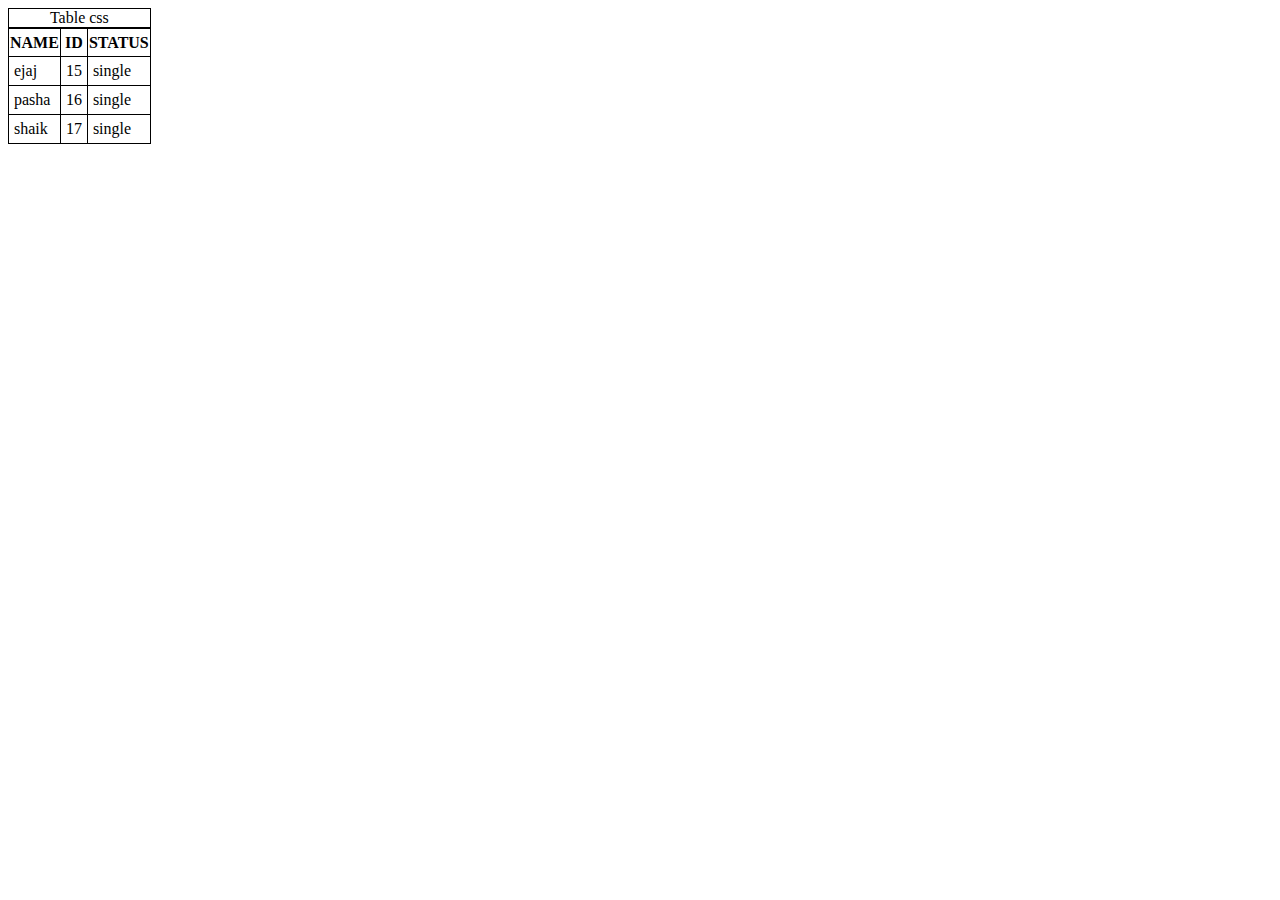
==== CSS/INDEX.html @ a1e7dded "first commit" ====
<!DOCTYPE html>
<html>
    <head>
        <link rel="preconnect" href="https://fonts.gstatic.com">
<link href="https://fonts.googleapis.com/css2?family=Sansita+Swashed:wght@500;600;700;800;900&family=Texturina:ital,wght@0,100;0,200;0,300;0,400;0,500;0,600;0,700;0,800;0,900;1,100;1,200;1,300;1,400;1,500;1,600;1,700;1,800;1,900&display=swap" rel="stylesheet">
        
        
       <link rel="stylesheet" type="text/css" href="style.css"><!--this is External css where the css file is outside and paragraph tag is styled in style.css-->
       <!--<style>
           h1{
               color: blueviolet;
               font: caption;
           }
       </style> --><!--this is Internal css we can style the html element in the html file using style tag. we can keep this style tag anywhere between html tag but mostly the basic rule is keep the style tag in head tag.-->
       

   </head>
    <body>
        <!--
        <p>ARE YOU READY</p><hr>
        <p>I WAS BORN READY</p>
        <hr>
        <p>OK LETS START THE GAME</p>
        <h1>Hellow ezaz pasha after a long gap Welcome to the game</h1>
        <h2 style="color: aqua; font-size: medium;">this is inline css</h2> --><!--we cannot use two style tags in same element.if we write two style tags browser will consider the second style tag and ignore the first style tag.-->
        <!--
        <hr>
        <h1>Selectors</h1>-->
        <!--selectors are many types but we use mostly 3types of selectors 1.Element selector 2.id selector 3.class selector-->
        <!--
        <p id="ez">hello msi</p>
        <p class="yellow-text">hello msi</p>
        <p>hello msi</p>
        <p id="pi" class="bluetext greentext">hello msi</p>--> <!--if two class are align for single element then server takes 2nd class.
            if id and class are assign to single element then server takes id request first and class request second-->
            <!--
        <p class="yellow-text">hello msi</p>-->
        <!--the order of selectors is
        1st id selector
        2nd class selector
        3rd element selector-->
        <!--<hr>-->
       <!-- Colour-->
       <!--colours play a crucial role in css 
           we can mention colour in 6 types
           1.color names
           2.RGB(red,green,blue)
           3.RGBA(red,green,blue,alpha)
           4.HEX(#ffffff)
           5.HSL
           6.HSLA -->
    <!--1.Predefine color names
      The browser supports 140 color names like red,blue,green,orange,vilote,white,https://htmlcolorcodes.com/color-names/-->
   <!--2.RGB
    Color value between 0 and 255
    rgb(0,0,0) is black
    rgb(255,255,255) is white
    rgb(255,0,0) is red
    rgb(0,255,0) is green
    rgb(0,0,255) is blue--> 
 <!--3.RGBA
    A is alpha it means transparent it is number between 0.0(fully transparent) and 1.0(not transparent)
    rgba(255,99,71,0.5)-->
<!--4.HEX
    hexadecimal values between 00 and ff(same as decimal 0-255)
    #rrggbb (rr-red,gg-green,bb-blue)
    #ff0000 is red
    #00ff00 is green
    #0000ff is blue-->
<!--5.HSL
    hsl(hue,saturation,lightness)
    Hue is a degree onthe color wheel from 0 to 360. 0 is red, 120 is green, 240 is blue,360 is black.
    Saturation is a percentage value 0% means shade of gray, 100% means full color.
    Lightness is a percentage 0% is black, 50% is neither light or dark, 100% is white
    hsl(0,100%,50%) is red-->   
<!--6.HSLA
    hsla(hue,saturation,lightness,alpha)
    alpha is a transparent 0.0(full) and 1.0(not)hsla(0,100%,50%,0.5)-->
    <!--  
     <h3 style="color: rgb(235, 132,65);font-style: oblique;"> the brand new one plus</h3> 
     <h3 style="color: RGBA(2, 132,65,0.5);font-style:inherit;"> the brand new one plus</h3>
     <h3 style="color: #ff00dd;font-style:italic;"> the brand new one plus</h3>
     <h3 style="color:hsl(23, 33%, 50%);font-style: initial;"> the brand new one plus</h3>
     <h3 style="color:hsla(221, 90%, 75%, 0.5);font-style: oblique;"> the brand new one plus</h3>-->
     <!--<hr>-->
     <!--
     BACKGROUNDS
     <div id="bg">
    <p>Lorem ipsum dolor sit amet consectetur adipisicing elit. Enim voluptatum unde possimus beatae quia corrupti, sapiente saepe accusantium! Quasi ut reiciendis sint assumenda minus necessitatibus quis expedita, id soluta deleniti quo unde? Eaque, eveniet iusto eos assumenda deleniti explicabo quasi dolore minus quae numquam accusamus quos nam, consectetur necessitatibus repudiandae dolorem. Ipsum optio error, incidunt itaque laboriosam quia nisi, placeat beatae delectus, amet harum a reprehenderit quam. Autem tempora ex architecto cumque molestias aspernatur porro eum aperiam. Dignissimos, laboriosam! Ad iste provident nobis quam quasi, impedit adipisci fugit laborum aperiam, officia alias natus inventore tempore ipsa ut est illum harum, sint mollitia sapiente repellendus! Cum rem repellat quo nostrum perspiciatis vero voluptatem et enim ducimus minus ratione blanditiis iure id aut sint saepe rerum totam, sed architecto facilis. Illum, et necessitatibus! Reprehenderit officiis quisquam modi delectus ipsam, sed eveniet voluptas nam, veritatis molestiae error, numquam dolorem id consequuntur quos omnis cumque. Delectus accusamus culpa ut animi enim perferendis architecto cupiditate voluptates impedit ullam ab nam, eaque maxime debitis perspiciatis deleniti et. In culpa quibusdam soluta recusandae quia eius architecto dolores corrupti, consequatur ab accusantium magnam beatae quos quo a nam, asperiores amet. Iste hic quia provident nesciunt laboriosam. Qui dolore, tempore, impedit doloribus fuga illum, suscipit amet temporibus exercitationem necessitatibus maiores quae neque quis in ipsum distinctio aperiam ipsa itaque expedita! Minima delectus repellat aperiam architecto ipsa tempore qui quaerat perspiciatis hic sed, modi fugit nam maxime libero et nulla id itaque ducimus sapiente. Asperiores, sed vitae. Quos obcaecati sint, omnis nostrum praesentium corporis commodi deserunt aperiam corrupti amet. Consectetur odio minima consequatur perferendis mollitia commodi fuga soluta saepe rerum at rem qui earum, ad natus cum, corporis velit possimus! Aliquam sint tenetur qui quo in vitae officiis voluptatem adipisci veniam ab quidem dolorem corrupti consequuntur maiores delectus, deserunt ratione, aliquid itaque eos commodi ipsum assumenda! Aut dolor ipsa quam, laudantium itaque eligendi animi voluptas explicabo, natus nemo culpa quo tempore nam incidunt quae magnam libero veritatis nihil ducimus aliquam sit odit, modi fugiat minima! Commodi sit voluptatem tempore? Veritatis dignissimos iusto quasi id deleniti quas adipisci minus perferendis. Doloremque sequi earum est fuga quasi reprehenderit aut quas voluptatum molestias provident exercitationem, harum quae consequatur doloribus architecto minima eaque facere. Beatae voluptas repellendus perferendis ipsam error libero fugit officiis dignissimos, alias voluptatem! Nam consequatur excepturi quaerat alias asperiores laborum pariatur consequuntur aut est temporibus voluptates quam nisi deserunt at nostrum animi ut veritatis, sit aperiam sunt obcaecati, officiis tempora exercitationem impedit? Maiores corporis hic officia, vero repellendus rerum corrupti eius aspernatur culpa nemo, asperiores unde reprehenderit mollitia? Eaque corporis, aliquam error illum reiciendis eveniet similique. Repellat quasi perferendis eum fuga error natus pariatur esse rerum cumque tempora ut, officiis dolores vel quisquam voluptatem. Tempora officiis placeat atque quia, exercitationem quisquam ea ratione autem et id soluta? Maiores labore repudiandae sequi molestiae dolorum? Earum nisi quae non eligendi! Debitis error blanditiis similique sapiente dolores unde, temporibus voluptatibus labore suscipit officiis odit reprehenderit soluta numquam. Fugit provident consectetur hic at voluptatibus earum, non ad iusto perspiciatis autem! Rem, eius adipisci praesentium iste ratione maxime libero eum consequuntur alias nemo, officia illo ipsum deleniti explicabo repellendus. Delectus recusandae vitae fuga perferendis! Velit aperiam veniam ipsam rem ab dolorum iure, impedit blanditiis pariatur adipisci porro id maiores aliquam nulla consequatur numquam, iusto explicabo! Animi praesentium error enim optio ipsa, mollitia deleniti quis ipsum? Error qui fuga sit omnis consequuntur nemo autem quasi minus officia, officiis magnam unde harum neque voluptatibus consequatur eius dolor possimus nam! Ullam sint aliquam dolorem quae quasi nobis voluptate, voluptatem unde consectetur, iste fugiat corporis nam dicta obcaecati accusantium doloribus repellat, laboriosam quod iure dolorum recusandae aperiam praesentium id. Omnis officiis assumenda suscipit labore, iure, minus molestias facere harum vitae magnam laborum iusto enim error ea molestiae eveniet repellat, nulla corrupti numquam. Consectetur fugiat facere dignissimos nesciunt dicta. Dolore iure tempore quasi autem ipsum aperiam sit quo officiis corrupti, repellat ea, inventore sunt quidem rerum adipisci commodi veniam quae cupiditate aliquam cumque! Iure inventore qui incidunt dolorem porro necessitatibus laborum fugiat quos eligendi neque officiis magnam aliquid nemo eos alias rerum, veritatis, animi iusto ipsam facilis, quis ab velit eius est? Perspiciatis alias libero molestiae voluptatibus soluta at non distinctio nisi rerum consequuntur, sint odit laboriosam illo blanditiis nam facilis dicta? Suscipit non expedita repellat, beatae voluptate in, consequatur modi maxime quidem, inventore rerum. Minima odio eius tempore quia rem, eum quo blanditiis porro explicabo. Ab, numquam adipisci consequatur unde porro consequuntur maxime deserunt. Odit cumque enim ratione optio molestias non et, voluptates deleniti, dolore quod molestiae quis temporibus laudantium provident atque nostrum suscipit doloribus vitae aliquid in sint totam? Esse culpa quasi inventore architecto, et voluptatem qui eum ut id, totam nemo? Omnis ipsa, aut debitis, assumenda provident earum laudantium exercitationem sunt numquam dignissimos eos quisquam nulla ex maiores, fuga optio aspernatur. Libero error impedit laudantium tenetur earum unde vel maxime. Omnis inventore explicabo dolorum atque eligendi id deleniti quod aut eaque laborum optio nulla dolorem facere a blanditiis iure, iste veniam vero perferendis, tempore facilis! Architecto officia nulla nobis eos, a animi magnam aperiam. Illum adipisci eaque voluptatem enim reiciendis consectetur et eligendi, nostrum doloribus vel rem consequatur reprehenderit ut? Est rem dignissimos repudiandae modi animi provident laborum tempore voluptates laudantium consequatur, nulla ducimus excepturi nam, debitis magnam ipsam. Provident expedita laboriosam earum id, officia ut enim facere molestiae tempora architecto nostrum iusto adipisci totam explicabo possimus ipsam molestias quasi cumque voluptatum! Ab quidem itaque nisi impedit placeat, debitis doloribus veritatis magni, dignissimos distinctio quos pariatur quis odit iste, minima incidunt? Vitae soluta cum, fuga aspernatur delectus et maiores quasi, laudantium neque temporibus excepturi minus quia odio ab consequuntur explicabo saepe eaque similique quisquam exercitationem dolor facilis quos sed rem. Id quo, odio quibusdam velit ipsum vero repudiandae possimus, nihil neque ex modi laboriosam non recusandae magni, cum odit repellat sapiente! Temporibus ipsa voluptas veniam ex quae blanditiis nisi at. Reiciendis architecto praesentium veritatis sit iste fugit voluptatem repudiandae ratione, culpa nulla tempora asperiores possimus nihil eveniet. Voluptas?</p></div>
    <div id="gb">
        <p>Lorem ipsum dolor sit amet consectetur adipisicing elit. Non veniam aut reprehenderit nulla dolorum perferendis cumque illo harum numquam, incidunt eius tempora debitis excepturi iste delectus aliquam ex placeat dolor culpa qui. Quo perferendis dignissimos est modi delectus. Dignissimos mollitia nam recusandae accusantium nisi. Omnis tempore, totam voluptas dolor similique nulla sapiente. Cum illo veritatis blanditiis natus neque? Cum nostrum pariatur provident aliquam a modi dolor, numquam tempora voluptates excepturi quam consectetur, quae expedita recusandae facere eos explicabo, repellendus placeat. Quia delectus illo explicabo, natus dicta recusandae expedita quas ipsam pariatur vero assumenda fuga rem numquam? Quisquam, vero illo hic, adipisci esse dicta nemo quis temporibus nesciunt delectus nam, ex eveniet quia mollitia eligendi tempora debitis! Cum illum quos debitis non eaque, corrupti itaque optio. Repellat, eaque corrupti fuga modi unde nulla ipsa similique saepe incidunt minus debitis in quidem vitae exercitationem reiciendis velit necessitatibus architecto. Dolorum qui animi itaque modi enim minima unde tempora aut architecto voluptatum id repellendus quia, nam voluptates mollitia, praesentium voluptas quidem saepe ratione autem assumenda asperiores ex. Deserunt, atque. Quasi nulla a fugiat, consequuntur libero facere quia impedit dolore voluptatem adipisci aliquam minima blanditiis autem magni quos doloremque quae excepturi quis voluptatibus! Voluptatum sequi sint ea delectus eveniet natus repudiandae quos a accusamus molestias consequatur tempore ullam blanditiis, et eaque quas quisquam, beatae voluptas quibusdam id iste! Labore cumque fugiat incidunt reiciendis eaque. Sint perspiciatis labore corrupti, iusto nobis cumque explicabo tenetur dolor fuga in natus eum accusantium expedita eligendi rem necessitatibus quidem assumenda, voluptatem eaque doloremque aut dicta, amet nihil unde? Qui similique facilis illo autem rem veniam delectus assumenda quibusdam incidunt, vel ratione aut expedita voluptates minima dolorem mollitia accusantium error harum laboriosam tempore quaerat laborum natus eum tenetur. Quaerat maxime nesciunt repudiandae tempore alias, quisquam hic iure rerum pariatur beatae quam sed atque ratione sunt laboriosam dicta perspiciatis in repellat numquam placeat mollitia! Porro molestiae dolores, tempore quia optio id temporibus consequatur, nulla animi minus, accusamus inventore fugit mollitia corporis explicabo quisquam? Reprehenderit minima facere dolor, architecto ipsa dicta eligendi nulla perspiciatis magnam temporibus. Dolore quidem animi mollitia laudantium quibusdam tempore! Nihil ea rem dolorum, eos obcaecati mollitia, vitae adipisci repellat possimus perferendis, fugit amet non eum incidunt impedit sit cupiditate ipsam aliquid. Ratione, minus? Unde mollitia eveniet deleniti impedit corporis! Illo neque porro quam corrupti quas facere consectetur voluptatum, magnam inventore non accusantium maxime? Quasi velit amet corrupti, tempora et eius quo at sit minus rem! Ut culpa dolorum repellat, sit beatae maxime reprehenderit, ratione nihil suscipit fugiat minus eum quod necessitatibus tenetur perspiciatis explicabo. Veritatis nostrum ea deleniti expedita recusandae maxime quisquam dolore molestias natus asperiores, ad perferendis facere odit labore, in sunt accusamus deserunt. Asperiores commodi voluptates aperiam, mollitia aliquid sit eveniet repellat animi soluta quisquam placeat reiciendis. Quod officiis ab neque saepe ut enim fuga tempore iure ipsum cupiditate, praesentium fugiat eveniet dolore. Autem accusamus itaque alias reiciendis porro. Voluptatem corporis ipsa aspernatur iure mollitia quisquam, hic itaque quaerat dolorem ab velit fugiat tenetur labore adipisci eligendi autem delectus modi, unde eveniet. Ratione nesciunt tenetur aperiam iure facere rerum expedita aut rem officiis laborum! Quibusdam nihil enim quam similique deserunt vel doloribus voluptatibus maiores, alias ducimus expedita eaque mollitia facilis animi neque suscipit, voluptas necessitatibus, sunt harum! Quae ratione in dolore labore delectus ex? Quaerat animi numquam sapiente omnis tempora vitae exercitationem reiciendis saepe quia expedita nesciunt reprehenderit modi aut unde consectetur, non dolore impedit minima voluptatibus inventore itaque. Consectetur quibusdam eligendi qui dignissimos in, dolores laudantium quasi ex hic alias dolorem, repudiandae inventore mollitia maiores quia culpa veniam dolore beatae? Culpa facilis deserunt consequuntur accusantium cum voluptatum, reiciendis veniam iusto voluptatibus nam pariatur laboriosam veritatis ea, repudiandae architecto laborum possimus totam molestias maiores, provident minus delectus labore voluptate magnam. Cum dolores laboriosam praesentium voluptates mollitia placeat delectus non harum exercitationem necessitatibus tempore qui repudiandae molestiae voluptate quis natus error, numquam quas, repellendus optio ipsum ab, totam minus enim! Fugit repellat eos similique, non recusandae quas consequuntur nesciunt hic quibusdam consequatur praesentium, explicabo vero optio assumenda minus autem possimus quam omnis nihil accusantium numquam delectus? Placeat fugit quae quod nemo ut recusandae porro dolor odit tempora vitae quam natus, omnis expedita sint incidunt rem optio itaque. Ad fuga incidunt tenetur facilis sint consectetur voluptate perferendis assumenda. Animi fugiat neque alias similique porro nesciunt! Voluptates corporis et laudantium quos libero fugit unde consequuntur obcaecati dignissimos adipisci non, ad maiores, cupiditate a! Et magni illum officia dolorem praesentium ab odit laboriosam quaerat modi sint, qui consequuntur voluptatum quam maxime obcaecati at, eos architecto, veritatis omnis. Optio nihil accusamus magni pariatur fugit eum, accusantium ullam sequi ducimus id modi, eligendi consectetur expedita ut officiis exercitationem repellat earum at commodi quo, tempore veniam molestiae quae! Accusamus alias expedita consequuntur reiciendis nesciunt earum numquam delectus commodi vitae sequi dolore aliquid doloribus quidem quas laborum, reprehenderit ut fugit. Illum, rem. Suscipit quo repellendus sunt minima commodi voluptatem temporibus sint, amet consectetur optio atque necessitatibus doloremque praesentium doloribus maxime, ea quos sit magnam! Tempore fuga expedita voluptates quaerat iure adipisci suscipit doloribus nam tempora! Pariatur repudiandae veniam excepturi, impedit sit cupiditate et at quisquam maxime hic magnam. Numquam accusantium eveniet cum, delectus velit molestias excepturi minima at nostrum quae iste aut iure sequi alias ipsa est omnis dolorem ullam exercitationem quia, veritatis ducimus beatae, quo nihil? Perspiciatis quaerat illo quas tenetur, ab animi ipsum corporis voluptate voluptatem, cum magni vero quod perferendis earum sapiente repudiandae inventore nesciunt consectetur facere obcaecati in similique voluptas. Itaque ea eaque veniam molestiae facere! Illum laborum laudantium ex consequatur deserunt numquam quas est molestiae earum nulla nemo perferendis debitis delectus, voluptatum fugit eveniet, tenetur quos illo explicabo, voluptate ab ipsum sint optio. Distinctio accusantium facilis, sapiente magni harum nam adipisci esse sequi aperiam voluptate debitis aut, cum tempora fugit aliquid aliquam tempore ut explicabo dolorum, itaque pariatur ab perferendis! Vitae dignissimos necessitatibus sapiente, at sit assumenda numquam exercitationem ducimus cum et veritatis est provident quos harum quisquam aperiam recusandae officiis sint soluta. Quis atque vitae laboriosam aliquam, accusamus doloremque.</p>
    </div>-->
    <!--<hr>-->
    <!--
    <div class="border" id="mag1">
       Lorem ipsum dolor sit amet consectetur adipisicing elit. Dolores, expedita sit? Eum alias accusamus beatae libero iste, quaerat numquam ad.</div>
        <div class="border" id="mag2">Lorem ipsum dolor, sit amet consectetur adipisicing elit. Perspiciatis eveniet eum recusandae, minima pariatur consequuntur iure odit possimus cum laboriosam?</div>
        <div class="border" id="mag3">Lorem ipsum dolor, sit amet consectetur adipisicing elit. Quaerat temporibus totam voluptatem ex consectetur praesentium maiores molestiae nobis aliquam aut!</div>-->
        <!--
        <div id="text">Lorem ipsum dolor sit amet consectetur adipisicing elit.<img height="50px" src="images/lioncub.jpg"> Dolor, in iste architecto, soluta ducimus expedita itaque            reprehenderit, consequuntur voluptate culpa illo repellendus aliquid sit.fjodfhhfoiahfoifhofhofhofhaiffaoifahfhofahfohfofhaof Dicta distinctio rem recusandae nam adipisci.</div>-->
        <!--<div id="shadow">Ezazpasha</div>-->
        <!--styling the links-->
        <!--links are four types 1.link 2.visited 3.hover 4.active-->
        <!--<a href="www.ejajpasha.com">Ezazpasha</a>-->
        <!--font styling in css-->
        <!--
        <h1>Ezazpasha</h1>
        <p>Lorem ipsum dolor sit amet consectetur adipisicing elit. Nemo, eius labore! Dolor fugiat, dolorem pariatur accusamus, ad distinctio harum illum ullam aliquid assumenda necessitatibus. Voluptatum libero quisquam dolor recusandae nemo!</p> -->
        <!-- css units-->
        <!--To measure the length in width,height,margin,padding,font-size.
        There are the two types of units in css 
        a)Absolute
        1.Cm(centimeter)
        2.Mm(millimeter)
        3.Inch
        4.Px(1Inch=96px)pixel is a small dot on monitor.
        5.Pt(1Inch=72pt)
        6.Pc(1pc=12pt)picas

        b)Relative(it depends on other things)
        1.Em(em compare with parent size.If we give 2em it will multiple by 2 with parent size.)
        2.Rem(rem is only compare with root (html tag)size)
        3.Vh(1% of view port height)
        4.Vw(1% of view port width)
        5.%(relative to parent)
            -->
            <!--
        <div class="parent">
            <p>hello MOTO</p>
            <div id="child">
                <p>hellow MG</p>
            </div>
        </div>-->
        <!--css cursor-->
        <!--using css cursor we can change cursor value-->
        <!--
        <div>
            <p>hi Ezazpasha</p>
        </div>-->
        <!--css !important property-->
        <!--css follow a rule or order means inline css have high priority if we write both inline and outline to tag. so when we add !important property to a tag browser will execute only that tag, it will not follow the order.-->
        <!--
        <div style="font-style: italic;">
            hey patha hy my koun hu
        </div>-->
        <!-- css Box shadow-->
        <!--
        <div>
            <h2>Welcome back ejajpasha</h2>
        </div>-->
        <!-- css Opacity-->
        <!--css opacity is used to create transparent to any element-->
        <!--
        <div id="color-box"> </div>
        <div id="red-box"></div>
            <img src="images/pattern.jpg" height="300" width="400">-->
    <!--CSS FILTERS-->
    <!--Filters are applied on images only-->
    <!--
    <img src="images/cutegirl.jpg"height="300" width="400">-->
    <!--CSS IMAGE SPRITES-->
    <!-- css image sprites is used to combine and seperate the images. we can combine the 3 or 4 images into a single image and also we can seperate a single image into several images.
    mainly it used for only background images.
    we need photoshop to know the details and exact position point of an image.
    this property help full in making icons and background to web pages. 
    <img src="images/lioncub.jpg" height="200"> -->
    <!--CSS GRADIENTS-->
    <!--css gradients means if two colors are mixing smoothly then it is called gradients.
    
    Gradients are two types
    1.Linear gradient = it works line line type
    2.Radial gradient = it works like circular type.
    
    <div id="div1"></div>
    </body>
    -->
    <!--CSS OVERFLOW-->
    <!-- CSS OVERFLOW property is used when the content is biggerthan container.
    Mainly this property is used to block the content with scrollbar and other properties.-->
    <!--
    <div id="overflow">
        <p>LOREM</p>
    </div>
    -->
    <!--CSS RESIZABLE-->
    <!--CSS RESIZABLE is a property to resize the text area.
    It is used by the user side -->
    <!--
    <div id="resizable">
        <p>Lorem ipsum dolor, sit amet consectetur adipisicing elit. Atque veritatis ratione eligendi nisi pariatur reiciendis suscipit. Aliquam, vitae ut molestiae iste ullam eveniet accusamus quaerat officia voluptatum possimus quos tenetur?</p>
    </div>-->

    <!--CSS LISTS-->
<!-- css lists are used to list the items in a order-->
<!--
<ol>
    <li>Apple</li>
    <li>Mango</li>
    <li>Bannana</li>
    <li>Orange</li>
    <li>Strawberry</li>
</ol>
<ul>
    <li>Apple</li>
    <li>Mango</li>
    <li>Bannana</li>
    <li>Orange</li>
    <li>Strawberry</li>
</ul>
-->
<!--CSS TABLE-->
<!-- -->
<table>
    <caption>Table css</caption>
    <tr>
        <th>NAME</th>
        <th>ID</th>
        <th>STATUS</th>
    </tr>
    <tr>
        <td>ejaj</td>
        <td>15</td>
        <td>single</td>
    </tr>
    <tr>
        <td>pasha</td>
        <td>16</td>
        <td>single</td>
    </tr>
    <tr>
        <td>shaik</td>
        <td>17</td>
        <td>single</td>
    </tr>
</table>
</html>
---- CSS/style.css ----
/*p{
    color:red;
}*/
/* this is elememt selector */
/* #ez{
    color: bisque;
}*/
/* this is identity selector */

/*.yellow-text{
    color: yellow;
}*/
/* this is class selector */
/*#pi{
    font-size: larger;
}*/
/*.greentext{
    color: green;
}*/
/*.bluetext{
    color: black;
}*/

/*body{
    background-color: rgba(255, 50, 100, 0.5);
   background-image: url('images/pattern.jpg');
   background-repeat: no-repeat;
    background-size: 100% 100%;
    background-position: 100% 100%;
    background-attachment: fixed;
}*/
/*#bg{
     background-color: lawngreen;
    background-image: url('images/cutegirl.jpg');
    background-repeat: no-repeat;
    background-size: 100% 100%;
    background-position: 100% 100%;
    background-attachment: scroll;
 }*/
 /*#gb{
     background-image: url('images/build.jpg'), url('images/build2.jpg');
     background-repeat: no-repeat;
     background-position: left top, right bottom;
     background-size: 100% 100%;
     background-attachment:scroll;
     background-clip: border-box;
    backface-visibility: hidden;
    background-origin: padding-box;
    background-blend-mode: difference;
 }*/
#border{
    /*border-style: groove;*/
    /* if we want different borders for single text then we should do this
    border-style: solid dashed outset dotted;
    in this top border is solid,right hand side border is dashed,bottom side border is outset,left hand side border is dotted.so it comes in clockwise direction.*/
    /*border-width: 4px 2px 4px 2px;*/
 /* border-top-width:5px;
  border-top-color: brown;
  border-top-style: groove;
  border-right-style: double;
  border-right-color: blueviolet;
  border-right-width: 10px;
  border-left-style: dashed;
  border-left-color: gold;
  border-left-width: 10px;
  border-bottom-style: solid;
  border-bottom-color: red;
  border-bottom-width: 5px;*/
  /*border-style: solid dashed outset dotted;
  border-radius: 10px 10px;*/
}
/*
body{
    border: 3px solid red;
}
*/
/*
#border{
    background-color: aqua;
    height: 500px;
    width:500px;
    max-width: 400px;
    min-width: 200px;
    max-height: 400px;
    min-height: 200px;
} */
/* 
#border{
    border: 2px solid blueviolet;
    padding-top: 40px;
    padding-bottom: 30px;
    padding-right: 40px;
    padding-left: 30px;
    padding: 20% 40% 30% 10%;
   
}
*/
/*
.border{
    border: 3px solid green;
    padding: 30px 20px;
}
#mag1{
    margin-top: 20px;
    margin-bottom: 20px;
    margin-left: 20px;
    margin-right: 20px;
}
#mag2
{
    width: 200px;
    margin: 20px auto;
}
#mag3
{
    margin: 20px 40px;
}
*/
/*
#text{
    color: blue;
    text-align: justify;
    direction: rtl;
    width: 500px;
    height: 500px;
    border: 5px solid black;
    text-decoration: line-through;
    text-transform: capitalize;
    line-height: 50px;
    text-indent: 50px;
    letter-spacing: 10px;
    word-spacing: 15px;
    white-space: normal;
    word-wrap: break-word;

}
img{
    border: 1px solid red;
    vertical-align: middle;
}
*/
/*
#shadow{
    font-size: 80px;
    text-align: center;
    text-shadow: 3px -5px 7px royalblue;
    /* here the first 3px is horizontal,second -5px is vertical,third 7px is blurr,fourth royalblue is a color to shadow. It is the sequence of text shadow(horizontal,
}*/
/*
a{
    text-decoration: none; it will remove the link underline 
}
a:link{
    color:black; it will show the actual link color
}
a:visited{
    color: green; when u already visited the link then it will show the link in green color next time
}
a:hover{
    color: orangered; when ur pointer on the link the link will be shown in orangered color.
}
a:active{
    color: blue; when you click the link it will be turned into blue.
}
*/
/*
h1{
    font-size: 40px;
    font-weight: lighter;
    font-style: italic;
    font-variant: small-caps;
}
p{
    font-size: 20px;
    font-weight: 800;
    font-style: oblique;
    font-variant: small-caps;

}
*/
/*
h1{
    font-family: 'Sansita Swashed', cursive;
    font-weight: 800;
    font-style: oblique;
}
p{
    font-family: 'Texturina', serif;
    font-weight: 900;
    font-style: italic;
}
*/
/* font face is a rule allows custom fonts to be loaded on a webpage*/
/*
@font-face{
    font-family: ezaz ; 
    it is a user given name to call the downloaded font.
    src: url('fonts/Aladin-Regular.ttf');
}

@font-face{
    font-family: pasha;
    src: url('fonts/Arbutus-Regular.ttf');
}
h1{
    font-family: ezaz, pasha; 

    here we call two font faces at a time so browser takes ezaz first, if ezaz is not available then it will take pasha font.

    font-weight: 500;
    font-style: italic;
}
p{
    font-family: pasha, ezaz;   
    font-weight: 900; 
    font-style: oblique;

    write font in short hand style.so the order is
    font: style, variant, weight, size, name
    font: italic small-caps 600 30px ezaz;

    miss anything in this order but order must be written this order only.
}
*/
/*
css units
html{
    font-size: 20px;
}
.parent{
    border: 1px solid brown;
    width: 400px;
    height: 50vh;
    font-size: 4rem;
    
}
#child{
    border: 1px solid green;
    width: 50vw;
    font-size: 2rem;

}
*/
/*
css cursor
div{
    border: 5px solid blue;
    cursor: cell;
    google it for types of cursor values.
}
*/
/*
css !important property
div{
    font-style: oblique;
}
div{
    font-style: normal !important;
}
*/
/*
css Box shadow 

css box shadow property is used to create a shadow to a box
15px is X-axis, 5px is Y-axis, 10px is blurr the shadow, 5px is a spred radius, color is grey, inset is shoadow will come inside the box

div{
    border: 1px solid green;
    width: 500px;
    background-color: yellowgreen;
    margin: 100px;
    padding: 30px;
    box-shadow: 15px 5px 10px 5px gray,15px -5px 10px 5px red inset;
}
*/
/*
CSS Opacity 

css opacity is between 0,0.5,1
0 is no opacity
0.5 is transparent opacity
1 is fully thik opacity

*/
/*
#color-box
{
background-color: blueviolet;
height: 300px;
width: 500px;
margin-bottom: 20px;
opacity: 0.5;
}
#red-box
{
    background-color:red;
    height: 300px;
    width: 250px;
    margin-top: -320px;
    margin-bottom: 50px;
    opacity: 0.5; 
}
img:hover{
    opacity: 0.5;
}
*/
/*
blur() should be given in px
brightness() should br given in %
contrast() should be given in %
filter:drop-shadow(10px 10px 10px yellowgreen) is (horizontal vertical blurr shadowcolor)

grayscale() should be given in % it is  for black and white effect

hue-rotate(90deg) should be given in degree it is for green effect

invert(100%) should be given in %

opacity(40%) should be given in %
saturate(100%)should be given in %
sepia(100%)should be given in %

we can add morethan one filter at a time 
*/
/*
img{
    filter:sepia(100%), contrast(100%), blur(5px);
}
*/
/*
CSS IMAGE SPRITES
*/
/*
img{
    background-repeat: no-repeat;
    background-position: 10px -2px;
    filter: blur(2px);
}
*/
/*
CSS GRADIENTS
*/
/*
#div1{
    height: 500px;
    border: 2px solid red;
    background-image: linear-gradient(to bottom right,red,green,violate);
    background-image: radial-gradient(circle,red 20%,blue 40%,green 50%);
}
*/
/*
CSS OVERFLOW
css overflow:auto; is best option for content.
#overflow{
    background-color: goldenrod;
    border: 2px solid red;
    width: 500px;
    height: 500px;
    overflow: auto;
}
*/
/*
CSS RESIZABLE
css resizable is used for adjusting the size of atext area.
when your using resiza property make sure overflow property is auto.
*/
/*
#resizable{
    background-color: goldenrod;
    border: 2px solid red;
    width: 500px;
    height: 100px;
    overflow: auto;
    resize: both; horizontal,vertical,none
}
*/
/*
CSS LIST

ol{
    list-style-type: georgian;
    list-style-position: inside;
    list-style-image: url("images/lioncub.jpg");
    
}
ul{
    list-style-type: lower-greek;
    list-style-position: outside;
}
*/
/*
CSS TABLE
border-collapse is used to combine the all borders
*/
table{
    border: 1px solid black;
    border-collapse: collapse;
}
caption{
    border: 1px solid black;
}
th{
    border: 1px solid black;
    height: 25px;
}
td{
    border: 1px solid black;
    height: 15px;
    padding: 5px;
}
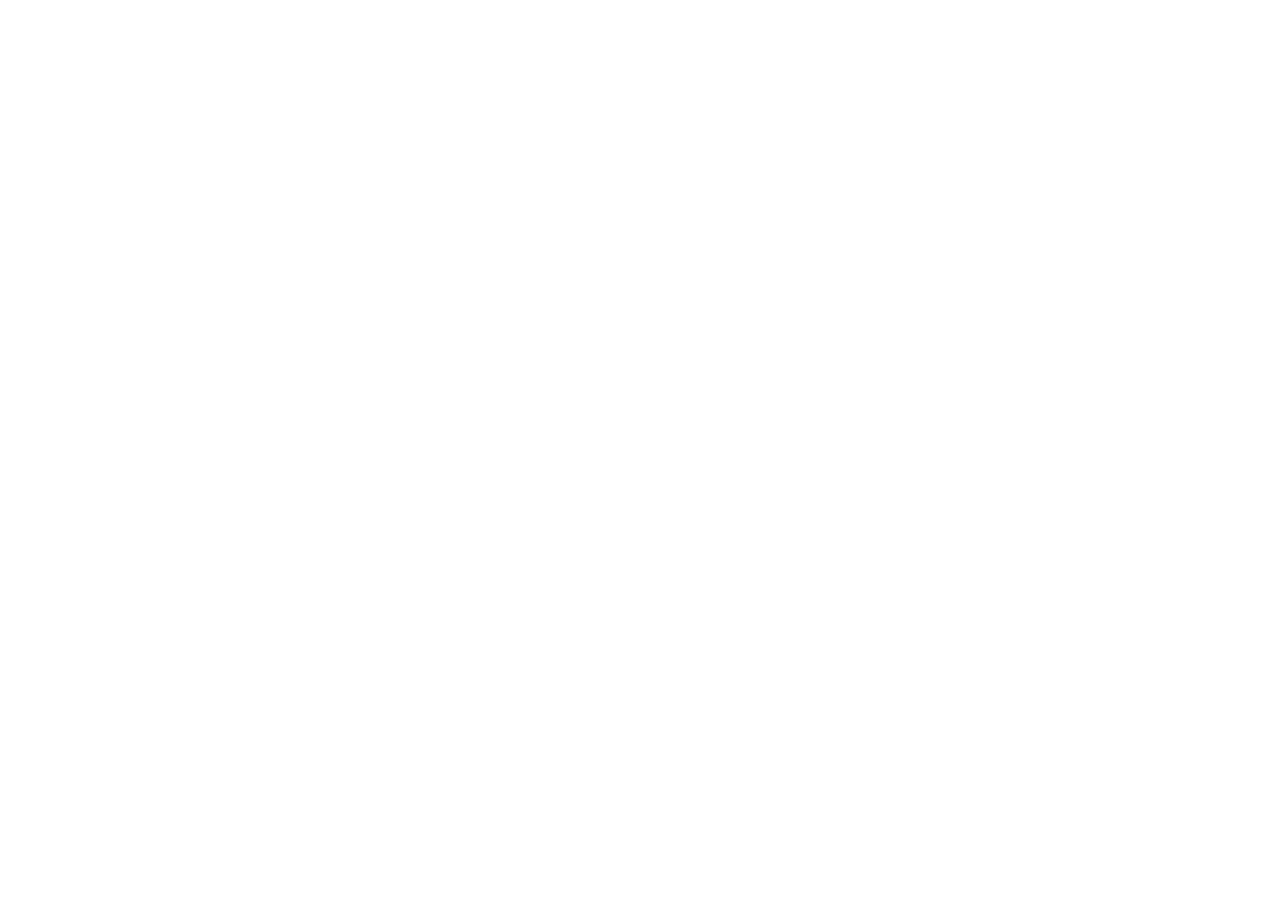
==== commit e229c9d0: "https://github.com/EJAJPASHA/cssgrids.git" ====
--- a/CSS/INDEX.html
+++ b/CSS/INDEX.html
@@ -208,8 +208,7 @@
     <li>Strawberry</li>
 </ul>
 -->
-<!--CSS TABLE-->
-<!-- -->
+<!--CSS TABLE
 <table>
     <caption>Table css</caption>
     <tr>
--- a/CSS/style.css
+++ b/CSS/style.css
@@ -48,6 +48,7 @@
     background-origin: padding-box;
     background-blend-mode: difference;
  }*/
+ /*
 #border{
     /*border-style: groove;*/
     /* if we want different borders for single text then we should do this
@@ -67,8 +68,9 @@
   border-bottom-color: red;
   border-bottom-width: 5px;*/
   /*border-style: solid dashed outset dotted;
-  border-radius: 10px 10px;*/
-}
+  border-radius: 10px 10px;
+}
+*/
 /*
 body{
     border: 3px solid red;
@@ -392,19 +394,327 @@
 CSS TABLE
 border-collapse is used to combine the all borders
 */
+/*
 table{
     border: 1px solid black;
     border-collapse: collapse;
+    empty-cells: hide;
+    table-layout: auto;
+    width: 100%;
+    
 }
 caption{
     border: 1px solid black;
+    background-color: green;
+    font-style: inherit;
 }
 th{
     border: 1px solid black;
     height: 25px;
+    background-color: yellow;
+    text-align: left;
+    padding: 10px;
 }
 td{
     border: 1px solid black;
     height: 15px;
-    padding: 5px;
-}+    padding: 20px;
+    background-color:red;
+    vertical-align:sub;
+} */
+/*
+CSS FUNCTION
+*/
+/*
+here calc() is a function when we minimize the screen the width of diagrams also getting decrease so to stop that we use this functio 100% is screen size. when screen is minimizing the 200px will not decreased any more.*/
+/*
+:root id is used to create var() funtion it is used when you want to change the whole brand color or text color in big size websites so without checking the whole program we can change the variables in var function so it can change the whole program at where it exists.
+
+:root{
+    --primary-color: navy;
+    --btn-color: green;
+    --text-color: white;
+}
+#function
+{
+    border: 5px solid green;
+    width: calc(100% - 200px);
+    height: 200px;
+    background-color: var(--primary-color)
+}
+a{
+    padding: 10px 30px;
+    margin: 20px;
+    background-color: rebeccapurple;
+    color: var(--text-color);
+    text-decoration: none;
+}
+*/
+/*
+CSS BOX SIZING
+*/
+/*
+#div1{
+    height: 200px;
+    width: 200px;
+    background: fixed;
+    background-color: blue;
+}
+#div2{
+    height: 200px;
+    width: 200px;
+    background: fixed;
+    background-color: red;
+    padding: 50px;
+    border: 5px solid;
+    border-color: black;
+    box-sizing: border-box;
+}
+*/
+/*
+INITIAL vs INHERIT
+*/
+/*
+#ejaj{
+    color: gold;
+}
+#l1{
+    color: turquoise;
+}
+#l2{
+    color: initial;
+}
+#l3{
+    color: inherit;
+}
+*/
+/*
+OBJECT FIT PROPERTY
+
+this property is used on image or video and
+it is used for foreground image
+*/
+/*
+img{
+    height: 500px;
+    width: 500px;
+    border: 2px solid green;
+    object-fit: contain;
+    object-position: top left;
+}
+*/
+/*
+    psuedo classes
+*/
+/*
+li:nth-child(2n + 1){
+    color:red;
+}
+input:focus{
+    border: 3px solid red;
+}
+*/
+/*
+    psuedo elements
+
+    the difference between psuedo class and psuedo element is colon:. psuedo class uses single colon(input:focus), Psuedo element uses double colon(input::focus).
+*/
+/*
+p::first-line{
+    font-size: 30px;
+    color: red;
+}
+h1::before{
+    content: "HELLO MR." ;
+}
+THIS IS A UNIVERSAL SELECTOR
+::selection{
+    color: red;
+    background: yellow;
+}
+*/
+/*
+DISPLAY AND VISIBILITY
+*/
+/*
+.hello{
+    border: 2px solid red;
+    color: green;
+    width: 50%;
+    height: 100px;
+    display: inline;
+
+}
+#div2{
+    border: 2px solid green;
+    color: red;
+    width: 50%;
+    height: 100px;
+    display: inline-block;
+}
+#div1{
+    display: none;
+    visibility: hidden;
+*/
+/*
+POSITION
+*/
+/*
+body{
+    height: 5000px;
+}
+#parent{
+    border: 2px solid red;
+    padding: 20px;
+    width: 50%;
+    margin: 100px;
+}
+#ch1{
+    width: 100px;
+    height: 100px;
+    background-color: blue;
+    display: inline-block;
+    position: fixed;
+    bottom: 10px;
+    right: 10px
+
+}
+#ch2{
+    width: 100px;
+    height: 100px;
+    background-color: green;
+    display: inline-block;
+    position: relative;
+    top: 50px;
+    left: 50px;
+}
+#ch3{
+    width: 100px;
+    height: 100px;
+    background-color: black;
+    display: inline-block;
+    position: absolute;
+    top: 0px;
+    left: 0px;
+}
+*/
+/* LAYERS AND Z-INDEX */
+/*
+#parent{
+    padding: 20px;
+    width: 50%;
+    margin: 100px;
+}
+#ch1{
+    width: 100px;
+    height: 100px;
+    background-color: blue;
+    display: inline-block;
+    position: relative;
+    z-index: 1;
+}
+#ch2{
+    width: 100px;
+    height: 100px;
+    background-color: green;
+    display: inline-block;
+    position: relative;
+    top: 50px;
+    left: -50px;
+    z-index: 2;
+}
+#ch3{
+    width: 100px;
+    height: 100px;
+    background-color: black;
+    display: inline-block;
+    position: relative; 
+    top: 100px;
+    left: -100px;
+    z-index: 3;
+}
+*/
+/* FLOAT AND CLEAR */
+/*
+p{
+    border: 2px solid green;
+    overflow: auto;
+}
+img{
+    height: 100px;
+    width: 100px;
+    padding: 2px;
+}
+#img1{
+    float: right;
+}
+#img2{
+    float: right;
+    clear: both;
+}
+ul{
+    background-color: green;
+    list-style-type: none;
+    overflow: auto;
+}
+li{
+    padding: 10px 15px;
+    color: white;
+    float: left;
+}
+*/
+/*
+#content{
+    height: 100px;
+    background-color: blueviolet;
+    width: 70%;
+    float: left;
+}
+#sidebar{
+    height: 50px;
+    background-color: orangered;
+    width: 30%;
+    float: left;
+
+}
+p{
+    height: 30px;
+    background-color: lightseagreen;
+    width: 30%;
+    float: left;
+    clear: both;
+}
+*/
+/* CSS 2D TRANSFORMS */
+/*
+#wrapper{
+    padding: 20px;
+    margin: 20px;
+    transform: matrix(1, 0.5, 0, 1, 0, 0);
+    background-color: yellow;
+    display: inline-block;
+}
+a{
+    text-decoration: none;
+    background-color: aqua;
+    padding: 10px 20px;
+    color: black;
+    display: inline-block;
+}
+*/
+/* CSS 3D TRANSFORMS*/
+/*
+#cover{
+    border: 2px solid green;
+    height: 200px;
+    width: 200px;
+    margin: 150px;
+}
+#content{
+    height: 200px;
+    width: 200px;
+    background-color: yellowgreen;
+    transform: perspective(300px) translate3d(50px, 50px, 50px);
+}
+*/
+/* CSS TRANSITION*/
